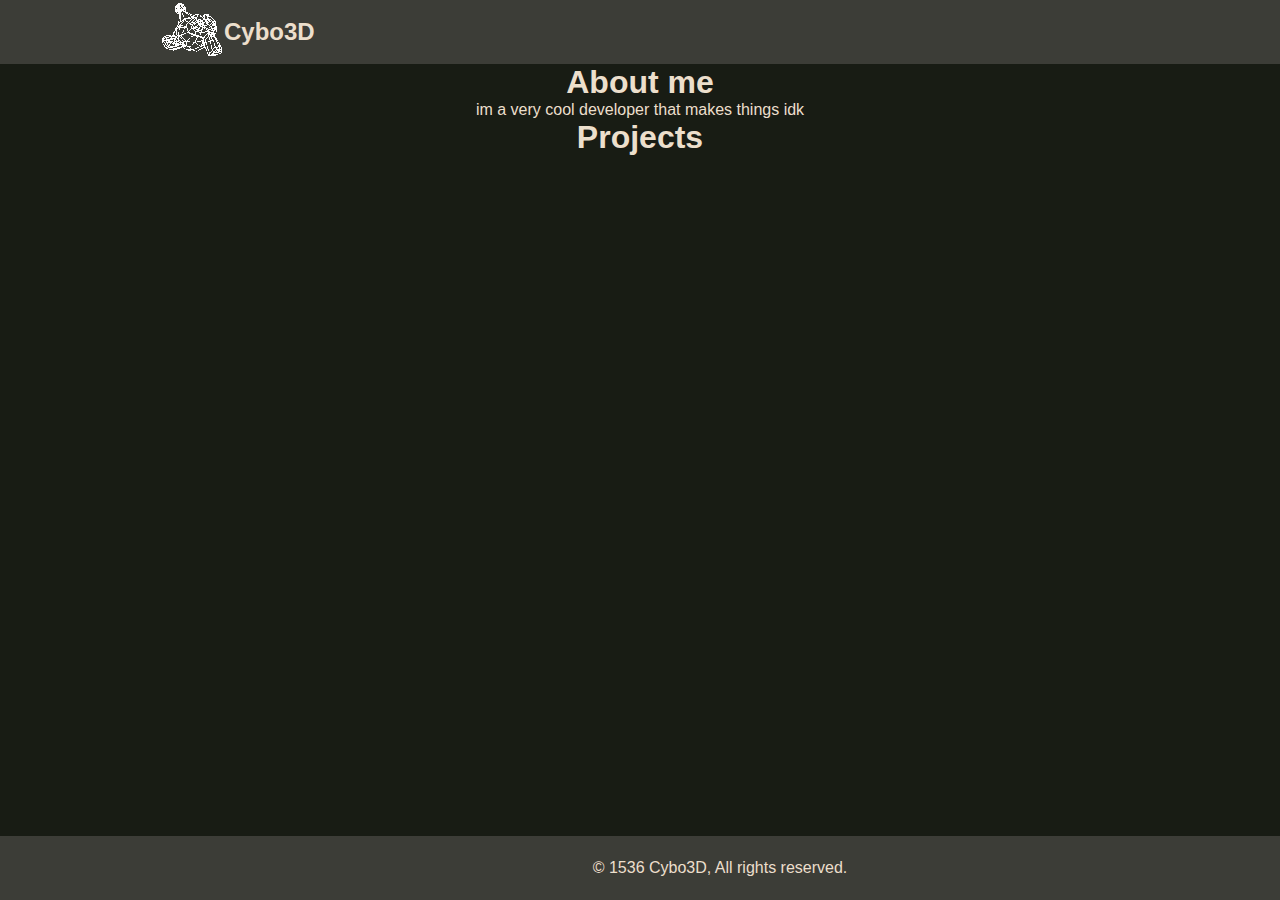
==== eigensite/index.html @ 29bc1307 "cool" ====
<!DOCTYPE html>
<html lang="en">
<head>
    <meta charset="UTF-8">
    <meta name="viewport" content="width=device-width, initial-scale=1.0">
    <link rel="stylesheet" type="text/css" href="index.css" />
    <title>test</title>
</head>
<body>
    <div class="container">
        <div class="top-bar">
            <div class="logo">
                <img class="logo-icon" src="Moneky.png">
                <h2>Cybo3D</h2>
            </div>
        </div>
        <div class="content">
            <div>
                <h1>About me</h1>
                <p>im a very cool developer that makes things idk </p>
            </div>
            <div>
                <h1>Projects</h1>
                <div>
                    
                </div>
            </div>
        </div>
        <div class="bottom-bar">
            <p class="credits">© 1536 Cybo3D, All rights reserved.</p>
        </div>
    </div>
</body>
</html>
---- eigensite/index.css ----
:root {
    --BgColor: #181c14;
    --SecondColor: #3C3D37;
    --ThirdColor: #697565;
    --TextColor: #ECDFCC;
    
    --BarHeight: 4em;
    --PaddingLeft: 10em;
}  
* {
    margin: 0px;
}
body {
    background-color: var(--BgColor);
}
h1, h2, h3, h4, h5, h6, p {
    color: var(--TextColor);
    font-family: "Franklin Gothic Medium", "Franklin Gothic", "ITC Franklin Gothic", Arial, sans-serif;
}
.top-bar {
    background-color: var(--SecondColor);
    height: var(--BarHeight);
    display: flex;
    align-items: center;
}
.content{
    text-align: center;
}
.bottom-bar {
    background-color: var(--SecondColor);
    position: absolute;
    height: var(--BarHeight);
    width: 100%;
    bottom: 0px;
    line-height: var(--BarHeight);
    text-align: center;
}
.logo {
    margin-left: var(--PaddingLeft);
    margin-right: var(--PaddingLeft);
    display: flex;
    align-items: center;
}
.logo-icon {
    max-height: var(--BarHeight);
    width: auto;
    image-rendering: pixelated;
}
.credits{
    margin-left: var(--PaddingLeft);
}
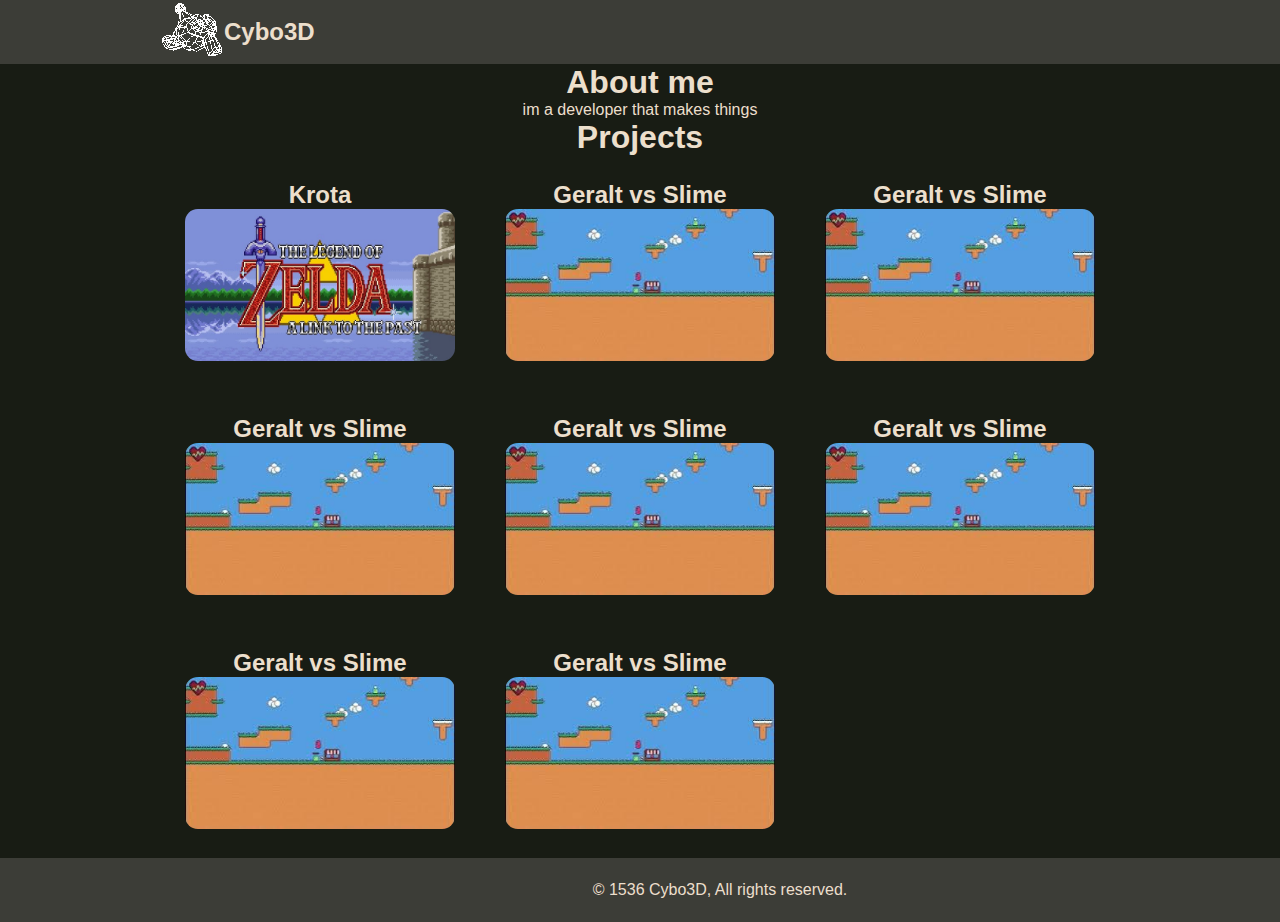
==== commit a040543d: "nbm" ====
--- a/eigensite/index.html
+++ b/eigensite/index.html
@@ -17,12 +17,43 @@
         <div class="content">
             <div>
                 <h1>About me</h1>
-                <p>im a very cool developer that makes things idk </p>
+                <p>im a developer that makes things</p>
             </div>
             <div>
                 <h1>Projects</h1>
-                <div>
-                    
+                <div class="projects">
+                    <div class="project">
+                        <h2>Krota</h2>
+                        <img src="ProjectImages/krota.jpg">
+                    </div>
+                    <div class="project">
+                        <h2>Geralt vs Slime</h2>
+                        <img src="ProjectImages/GeraltVSlime.jpg">
+                    </div>
+                    <div class="project">
+                        <h2>Geralt vs Slime</h2>
+                        <img src="ProjectImages/GeraltVSlime.jpg">
+                    </div>
+                    <div class="project">
+                        <h2>Geralt vs Slime</h2>
+                        <img src="ProjectImages/GeraltVSlime.jpg">
+                    </div>
+                    <div class="project">
+                        <h2>Geralt vs Slime</h2>
+                        <img src="ProjectImages/GeraltVSlime.jpg">
+                    </div>
+                    <div class="project">
+                        <h2>Geralt vs Slime</h2>
+                        <img src="ProjectImages/GeraltVSlime.jpg">
+                    </div>
+                    <div class="project">
+                        <h2>Geralt vs Slime</h2>
+                        <img src="ProjectImages/GeraltVSlime.jpg">
+                    </div>
+                    <div class="project">
+                        <h2>Geralt vs Slime</h2>
+                        <img src="ProjectImages/GeraltVSlime.jpg">
+                    </div>
                 </div>
             </div>
         </div>
--- a/eigensite/index.css
+++ b/eigensite/index.css
@@ -28,7 +28,7 @@
 }
 .bottom-bar {
     background-color: var(--SecondColor);
-    position: absolute;
+    /* position: absolute; */
     height: var(--BarHeight);
     width: 100%;
     bottom: 0px;
@@ -48,4 +48,19 @@
 }
 .credits{
     margin-left: var(--PaddingLeft);
+}
+.projects{
+    display: grid;
+    width: 75%;
+    margin-left: 12.5%;
+    grid-template-columns: repeat(3, 1fr);
+}
+.project{
+    /* display: flex; */
+    padding: 25px;
+}
+.project img{
+    /* width: 250px; */
+    width: 100%;
+    border-radius: 1vw;
 }